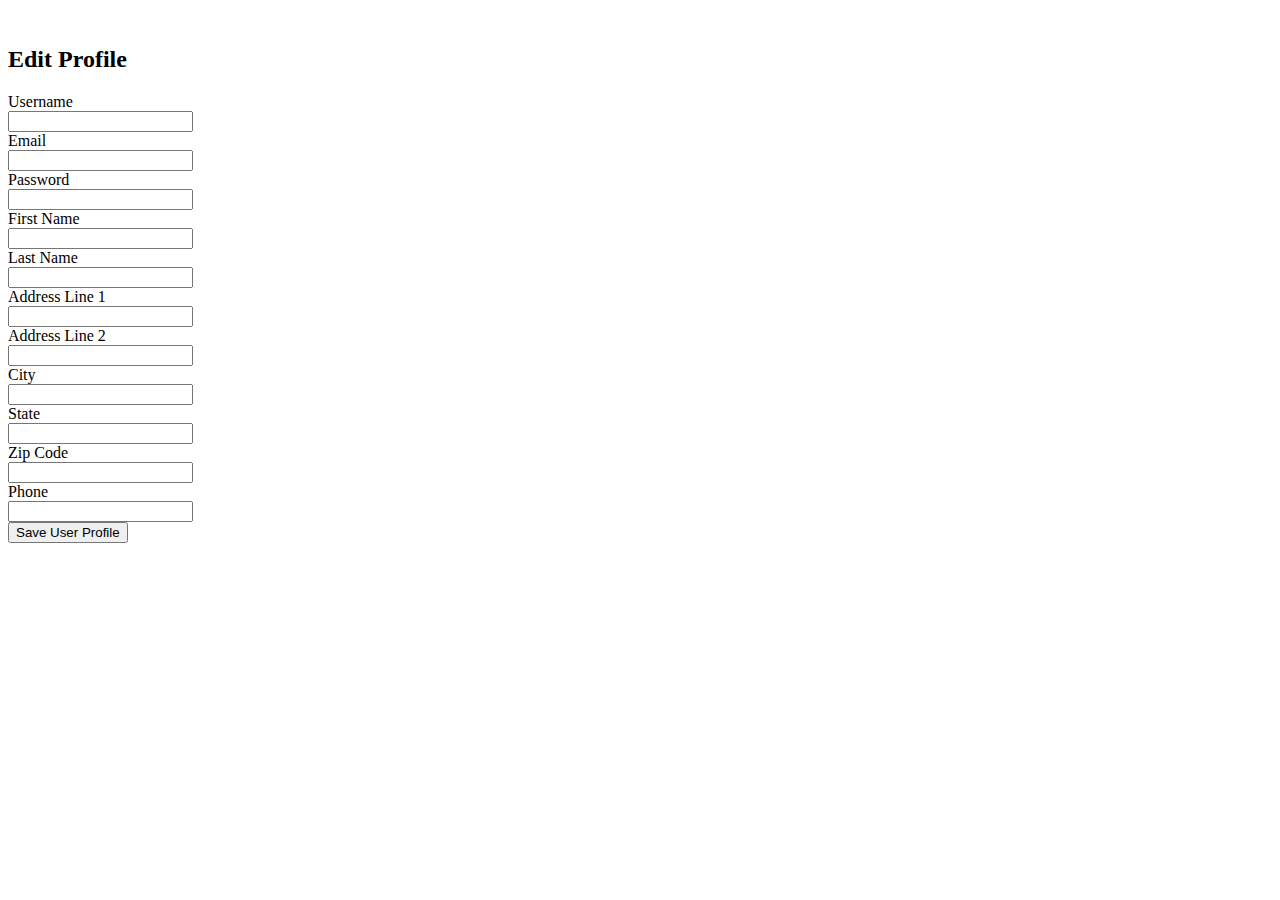
==== templates/itemApprove.html @ a2dbe1ea "Add itemApprove.html template file for edit user profile" ====
<!DOCTYPE html>
<html lang="en">

<head>
    <meta charset="UTF-8">
    <meta name="viewport" content="width=device-width, initial-scale=1.0">
    <meta http-equiv="X-UA-Compatible" content="ie=edge">
    <title> Title </title>
    <!-- CSS only -->
    <link href="https://cdn.jsdelivr.net/npm/bootstrap@5.1.3/dist/css/bootstrap.min.css" rel="stylesheet" integrity="sha384-1BmE4kWBq78iYhFldvKuhfTAU6auU8tT94WrHftjDbrCEXSU1oBoqyl2QvZ6jIW3" crossorigin="anonymous">

</head>

<body>
    <br>
    <div class="container">
        <h2>Edit Profile</h2>
        <form method="post" action="">
            <input type="hidden" class="form-control" id="userID" name="userID">
            <div class="row mb-3">
                <label for="inputEmail3" class="col-sm-2 col-form-label">Username</label>
                <div class="col-sm-10">
                    <input type="text" class="form-control" id="userName" name="userName">
                </div>
            </div>
            <div class="row mb-3">
                <label for="inputEmail3" class="col-sm-2 col-form-label">Email</label>
                <div class="col-sm-10">
                    <input type="text" class="form-control" id="email" name="email">
                </div>
            </div>
            <div class="row mb-3">
                <label for="inputEmail3" class="col-sm-2 col-form-label">Password</label>
                <div class="col-sm-10">
                    <input type="password" class="form-control" id="password" name="password">
                </div>
            </div>
            <div class="row mb-3">
                <label for="inputEmail3" class="col-sm-2 col-form-label">First Name</label>
                <div class="col-sm-10">
                    <input type="text" class="form-control" id="firstName" name="firstName">
                </div>
            </div>
            <div class="row mb-3">
                <label for="inputEmail3" class="col-sm-2 col-form-label">Last Name</label>
                <div class="col-sm-10">
                    <input type="text" class="form-control" id="lastName" name="lastName">
                </div>
            </div>
            <div class="row mb-3">
                <label for="inputEmail3" class="col-sm-2 col-form-label">Address Line 1</label>
                <div class="col-sm-10">
                    <input type="text" class="form-control" id="addrLine1" name="addrLine1">
                </div>
            </div>
            <div class="row mb-3">
                <label for="inputEmail3" class="col-sm-2 col-form-label">Address Line 2</label>
                <div class="col-sm-10">
                    <input type="text" class="form-control" id="addrLine2" name="addrLine2">
                </div>
            </div>
            <div class="row mb-3">
                <label for="inputEmail3" class="col-sm-2 col-form-label">City</label>
                <div class="col-sm-10">
                    <input type="text" class="form-control" id="addrCity" name="addrCity">
                </div>
            </div>
            <div class="row mb-3">
                <label for="inputEmail3" class="col-sm-2 col-form-label">State</label>
                <div class="col-sm-10">
                    <input type="text" class="form-control" id="addrState">
                </div>
            </div>
            <div class="row mb-3">
                <label for="inputEmail3" class="col-sm-2 col-form-label">Zip Code</label>
                <div class="col-sm-10">
                    <input type="text" class="form-control" id="addrZipCode">
                </div>
            </div>
            <div class="row mb-3">
                <label for="inputEmail3" class="col-sm-2 col-form-label">Phone</label>
                <div class="col-sm-10">
                    <input type="text" class="form-control" id="itemReceipt">
                </div>
            </div>
            <button type="submit" class="btn btn-secondary">Save User Profile</button>
        </form>
    </div>

</body>

</html>
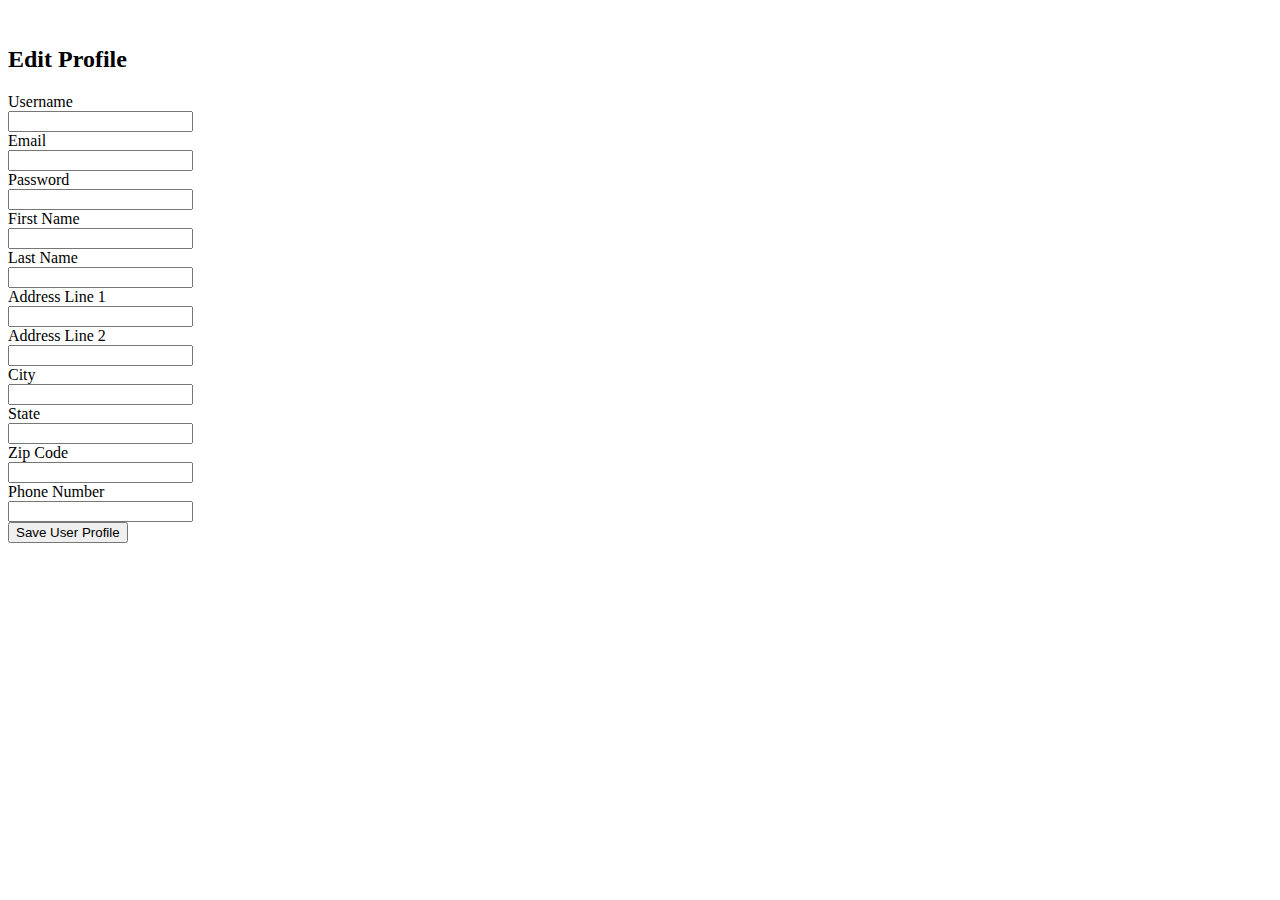
==== commit 85d4adc9: "Reassociate label and input IDs" ====
--- a/templates/itemApprove.html
+++ b/templates/itemApprove.html
@@ -18,69 +18,69 @@
         <form method="post" action="">
             <input type="hidden" class="form-control" id="userID" name="userID">
             <div class="row mb-3">
-                <label for="inputEmail3" class="col-sm-2 col-form-label">Username</label>
+                <label for="userName" class="col-sm-2 col-form-label">Username</label>
                 <div class="col-sm-10">
                     <input type="text" class="form-control" id="userName" name="userName">
                 </div>
             </div>
             <div class="row mb-3">
-                <label for="inputEmail3" class="col-sm-2 col-form-label">Email</label>
+                <label for="email" class="col-sm-2 col-form-label">Email</label>
                 <div class="col-sm-10">
-                    <input type="text" class="form-control" id="email" name="email">
+                    <input type="email" class="form-control" id="email" name="email">
                 </div>
             </div>
             <div class="row mb-3">
-                <label for="inputEmail3" class="col-sm-2 col-form-label">Password</label>
+                <label for="password" class="col-sm-2 col-form-label">Password</label>
                 <div class="col-sm-10">
                     <input type="password" class="form-control" id="password" name="password">
                 </div>
             </div>
             <div class="row mb-3">
-                <label for="inputEmail3" class="col-sm-2 col-form-label">First Name</label>
+                <label for="firstName" class="col-sm-2 col-form-label">First Name</label>
                 <div class="col-sm-10">
                     <input type="text" class="form-control" id="firstName" name="firstName">
                 </div>
             </div>
             <div class="row mb-3">
-                <label for="inputEmail3" class="col-sm-2 col-form-label">Last Name</label>
+                <label for="lastName" class="col-sm-2 col-form-label">Last Name</label>
                 <div class="col-sm-10">
                     <input type="text" class="form-control" id="lastName" name="lastName">
                 </div>
             </div>
             <div class="row mb-3">
-                <label for="inputEmail3" class="col-sm-2 col-form-label">Address Line 1</label>
+                <label for="addrLine1" class="col-sm-2 col-form-label">Address Line 1</label>
                 <div class="col-sm-10">
                     <input type="text" class="form-control" id="addrLine1" name="addrLine1">
                 </div>
             </div>
             <div class="row mb-3">
-                <label for="inputEmail3" class="col-sm-2 col-form-label">Address Line 2</label>
+                <label for="addrLine2" class="col-sm-2 col-form-label">Address Line 2</label>
                 <div class="col-sm-10">
                     <input type="text" class="form-control" id="addrLine2" name="addrLine2">
                 </div>
             </div>
             <div class="row mb-3">
-                <label for="inputEmail3" class="col-sm-2 col-form-label">City</label>
+                <label for="addrCity" class="col-sm-2 col-form-label">City</label>
                 <div class="col-sm-10">
                     <input type="text" class="form-control" id="addrCity" name="addrCity">
                 </div>
             </div>
             <div class="row mb-3">
-                <label for="inputEmail3" class="col-sm-2 col-form-label">State</label>
+                <label for="addrState" class="col-sm-2 col-form-label">State</label>
                 <div class="col-sm-10">
-                    <input type="text" class="form-control" id="addrState">
+                    <input type="text" class="form-control" id="addrState" name="addrState">
                 </div>
             </div>
             <div class="row mb-3">
-                <label for="inputEmail3" class="col-sm-2 col-form-label">Zip Code</label>
+                <label for="addrZipCode" class="col-sm-2 col-form-label">Zip Code</label>
                 <div class="col-sm-10">
-                    <input type="text" class="form-control" id="addrZipCode">
+                    <input type="text" class="form-control" id="addrZipCode" name="addrZipCode">
                 </div>
             </div>
             <div class="row mb-3">
-                <label for="inputEmail3" class="col-sm-2 col-form-label">Phone</label>
+                <label for="phoneNumber" class="col-sm-2 col-form-label">Phone Number</label>
                 <div class="col-sm-10">
-                    <input type="text" class="form-control" id="itemReceipt">
+                    <input type="tel" class="form-control" id="phoneNumber" name="phoneNumber">
                 </div>
             </div>
             <button type="submit" class="btn btn-secondary">Save User Profile</button>
